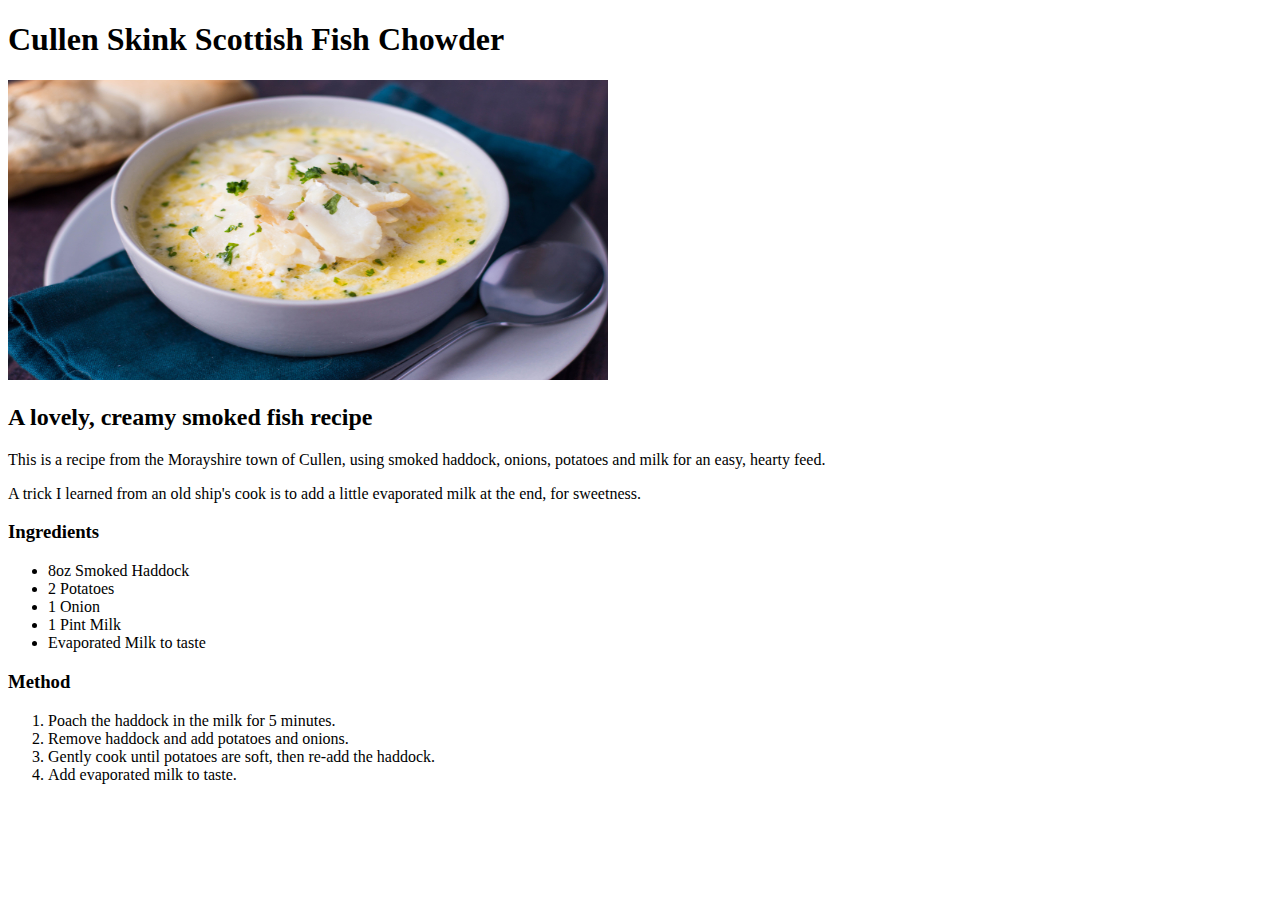
==== recipes/cullenskink.html @ 52f28a4f "First commit." ====
<!DOCTYPE html>
<html lang="en">
<head>
    <meta charset="UTF-8">
    <title>Odin Recipes Page</title>
</head>

<body>
    <h1>Cullen Skink Scottish Fish Chowder</h1>
    <img src="./images/cullenskink.jpg" alt="Cullen Skink Picture" height="300" width="600">

    <h2>A lovely, creamy smoked fish recipe</h2>
    <p>This is a recipe from the Morayshire town of Cullen, using smoked haddock, onions, potatoes and milk for an easy, hearty feed.</p>
    <p>A trick I learned from an old ship's cook is to add a little evaporated milk at the end, for sweetness.</p>

    <h3>Ingredients</h3>
        <ul>
            <li>8oz Smoked Haddock</li>
            <li>2 Potatoes</li>
            <li>1 Onion</li>
            <li>1 Pint Milk</li>
            <li>Evaporated Milk to taste</li>
        </ul>

    <h3>Method</h3>    
        <ol>
            <li>Poach the haddock in the milk for 5 minutes.</li>
            <li>Remove haddock and add potatoes and onions.</li>
            <li>Gently cook until potatoes are soft, then re-add the haddock.</li>
            <li>Add evaporated milk to taste.</li>
        </ol>

    
</body>

</html>
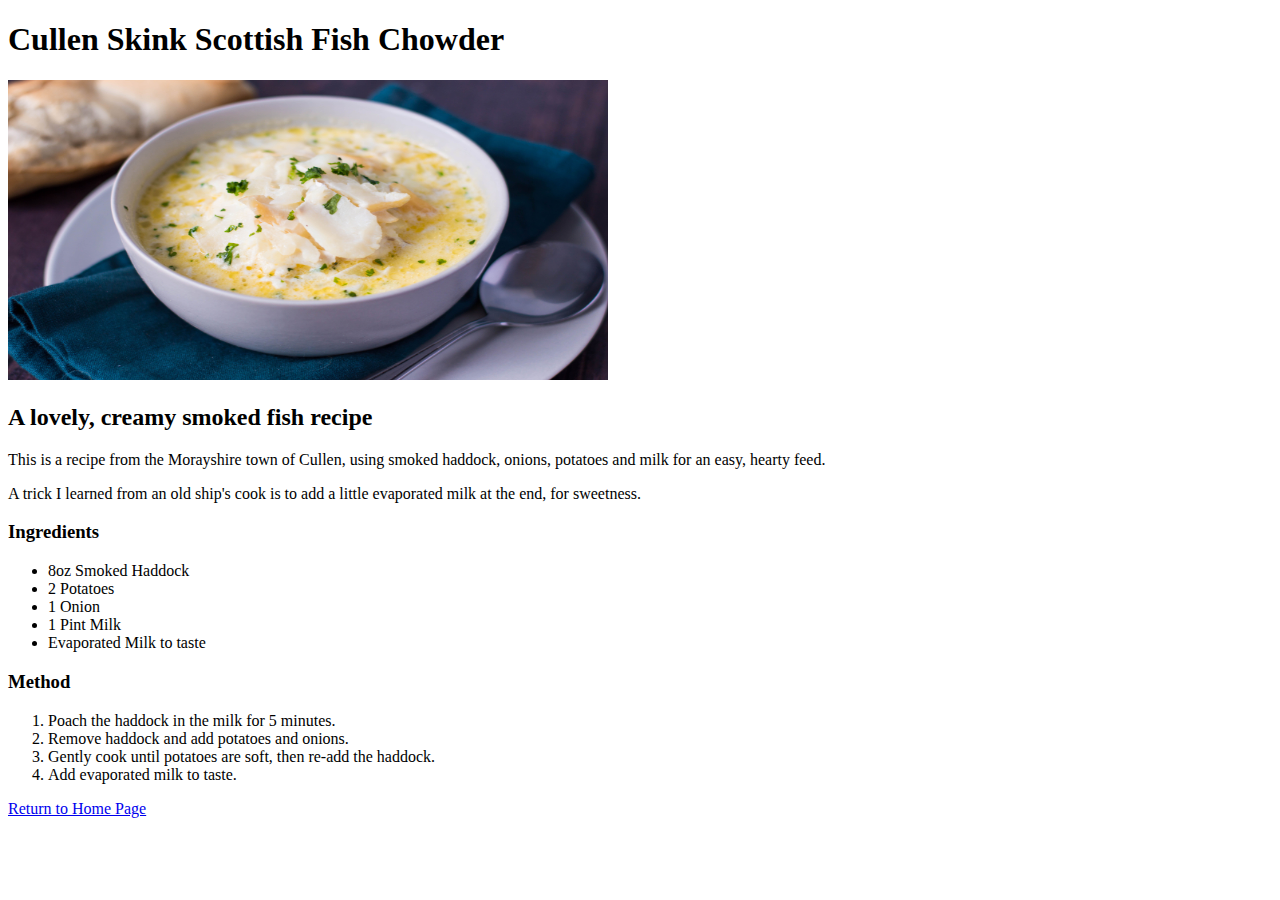
==== commit 241cc04c: "Website complete" ====
--- a/recipes/cullenskink.html
+++ b/recipes/cullenskink.html
@@ -30,7 +30,7 @@
             <li>Add evaporated milk to taste.</li>
         </ol>
 
-    
+    <a href="../index.html">Return to Home Page</a>
 </body>
 
 </html>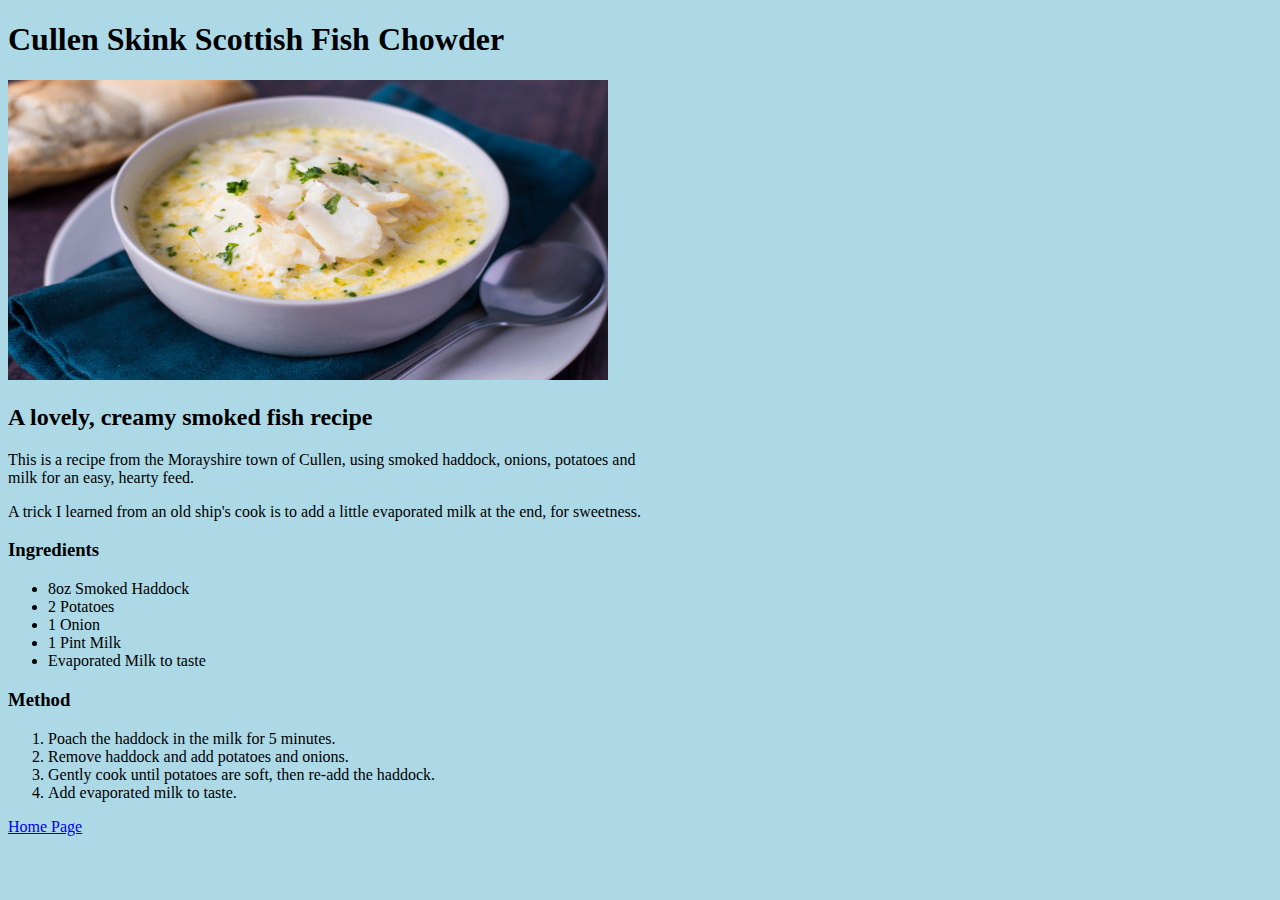
==== commit 98c5f80b: "Added style.css" ====
--- a/recipes/cullenskink.html
+++ b/recipes/cullenskink.html
@@ -3,6 +3,7 @@
 <head>
     <meta charset="UTF-8">
     <title>Odin Recipes Page</title>
+    <link rel="stylesheet" href="../style.css">
 </head>
 
 <body>
@@ -30,7 +31,7 @@
             <li>Add evaporated milk to taste.</li>
         </ol>
 
-    <a href="../index.html">Return to Home Page</a>
+    <a href="../index.html">Home Page</a>
 </body>
 
 </html>--- a/style.css
+++ b/style.css
@@ -0,0 +1,21 @@
+
+/* add styles for the body*/
+body {
+    background-color: lightblue;
+    width: 650px;
+    font-size: 16px;
+    font-family: "Times New Roman", "Helvetica", sans-serif;
+}
+
+.joke {
+    color: red;
+}
+
+button {
+    background-color: black;
+    color: white;
+    width: auto;
+    height: auto;
+    font-size: 20px;
+    font-family: "Brush Script MT", sans-serif;
+}